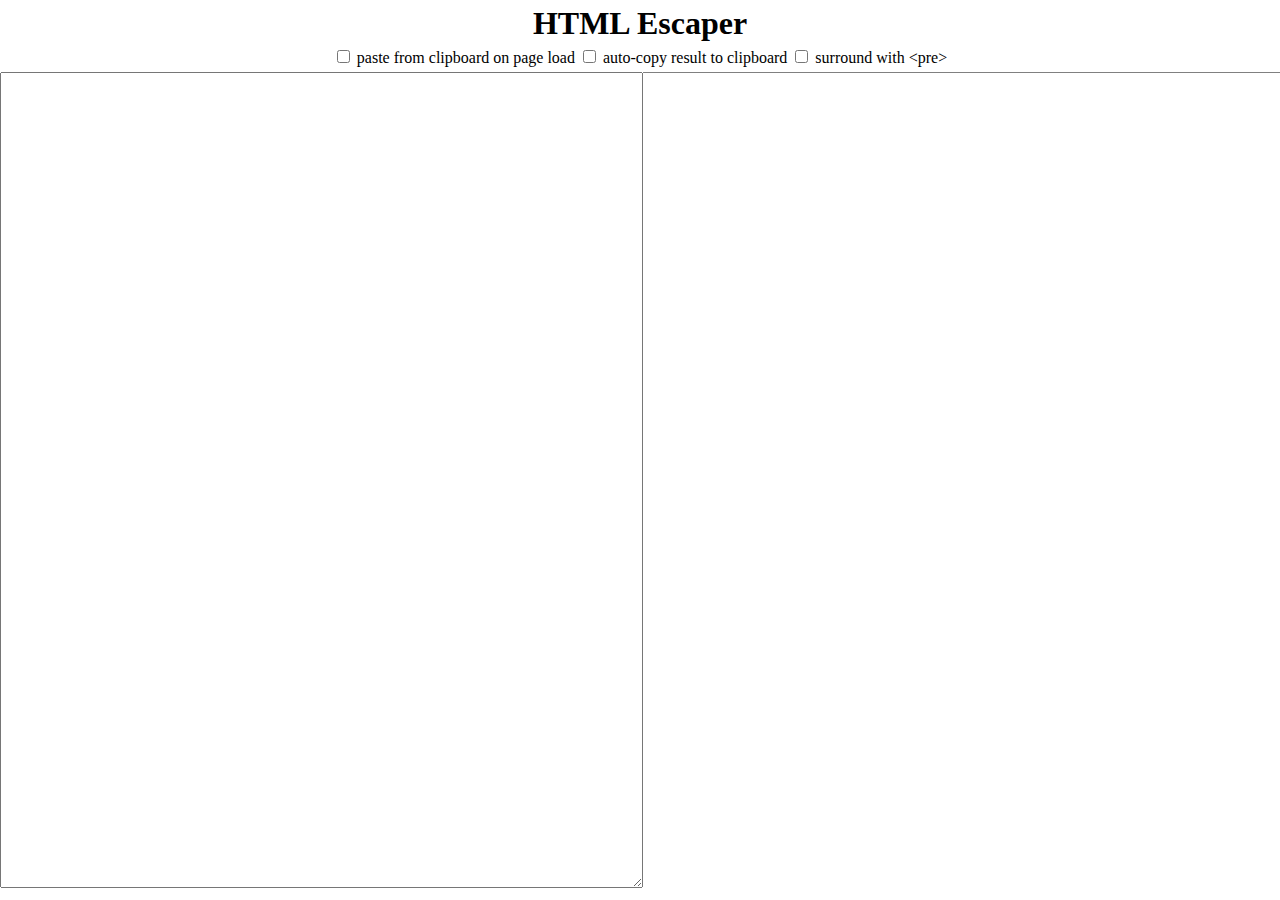
==== escaper/index.html @ 4fec635d "Add HTML Escaper" ====
<!DOCTYPE html>
<html lang="en">

<head>
    <meta charset="utf8">
    <title>HTML Escaper</title>
    <link rel="stylesheet" href="escaper.css">
</head>

<body>
    <h1>HTML Escaper</h1>
    <p>
        <span id="autoPasteArea" class="hidden">
            <input id="autoPaste" type="checkbox" />
            <label for="autoPaste">paste from clipboard on page load</label>
        </span>
        <span id="autoCopyArea">
            <input id="autoCopy" type="checkbox" />
            <label for="autoCopy">auto-copy result to clipboard</label>    
        </span>
        </span>
        <input id="addPre" type="checkbox" />
        <label for="addPre">surround with &lt;pre&gt;</label>
    </p>
    <div id="container">
        <textarea id="input"></textarea>
        <div id="output"></div>
    </div>
    <script src="escaper.js"></script>
</body>

</html>
---- escaper/escaper.css ----
.hidden {
    display: none;
}

#input textarea {
    width: 100%;
    height: 100%;
}

body {
    margin: 0px;
}

h1,
p {
    text-align: center;
    margin: 5px;
}

#container {
    display: flex;
}

#input,
#output {
    width: 100%;
    height: 90vh;
    font-family: monospace;
}

#output {
    border-top: 1px solid grey;
    white-space: pre;
}
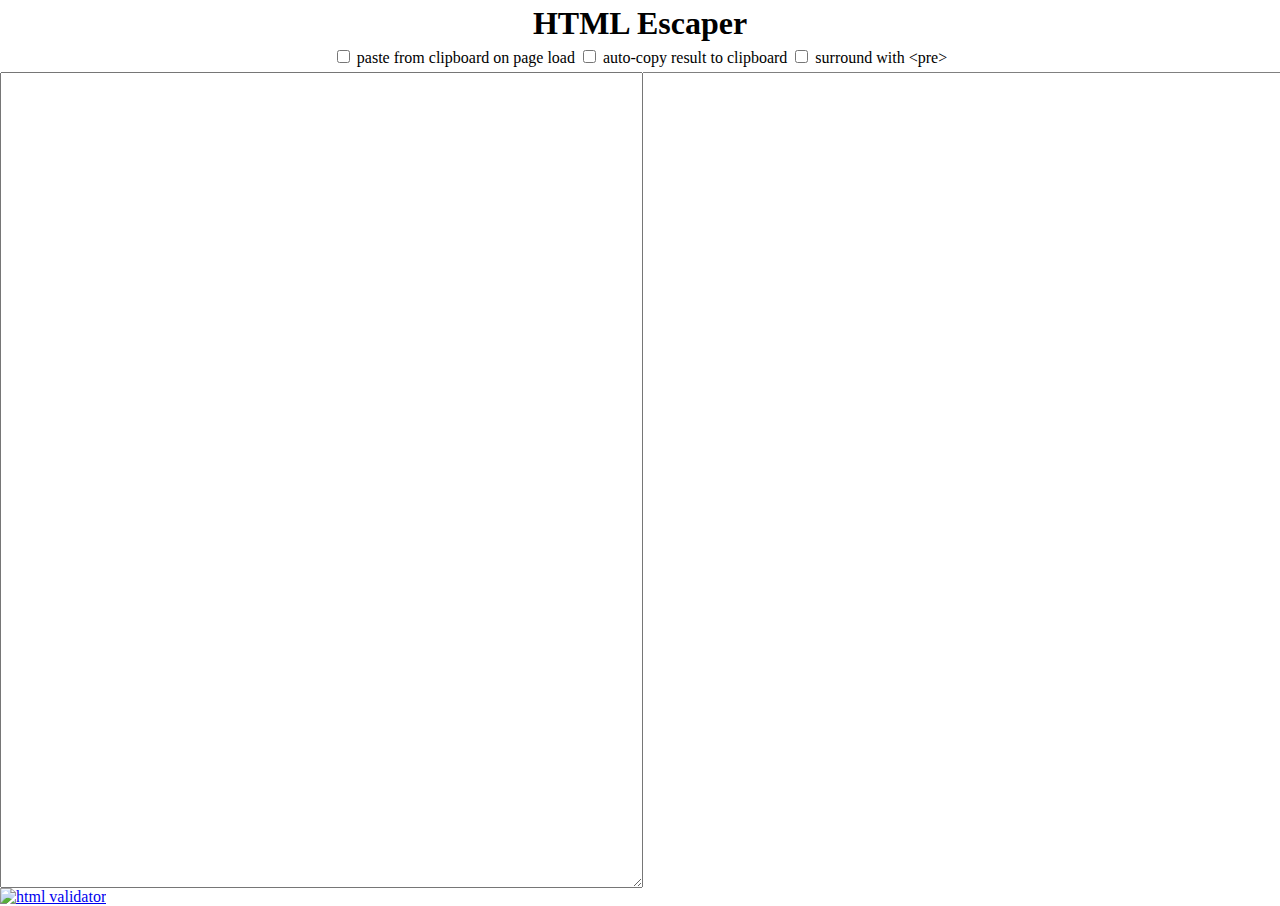
==== commit fe07ec45: "Update index.html" ====
--- a/escaper/index.html
+++ b/escaper/index.html
@@ -26,6 +26,7 @@
         <textarea id="input"></textarea>
         <div id="output"></div>
     </div>
+    <a href="https://validator.w3.org/check/referer"> <img src="http://mumstudents.org/cs472/2014-09/images/w3c-html.png" alt="html validator"></a>
     <script src="escaper.js"></script>
 </body>
 
